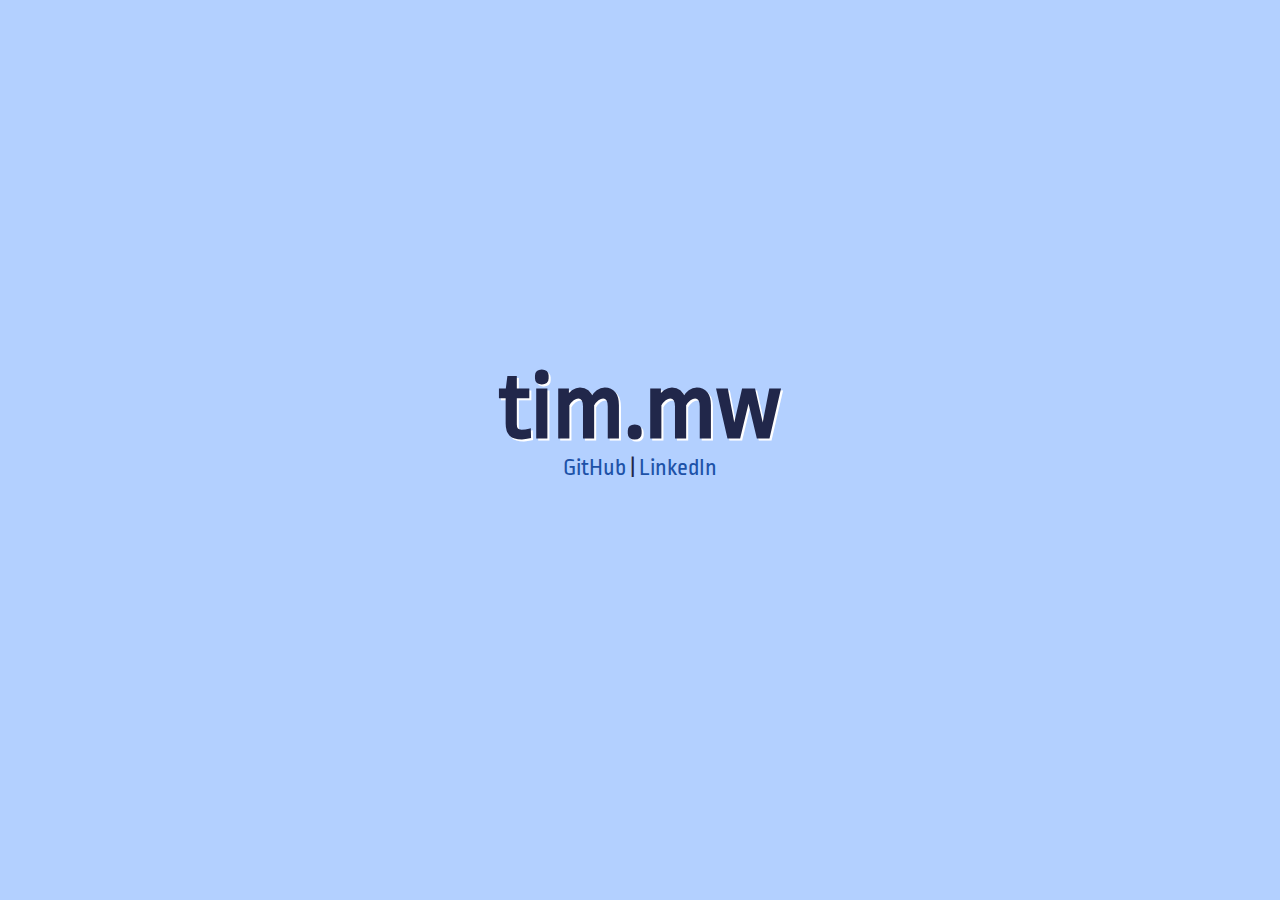
==== index.html @ e5b2e94a "oops" ====
<!DOCTYPE html>
<html>
    <head>
        <title>tim.mw</title>
        <link href='http://fonts.googleapis.com/css?family=Ropa+Sans' rel='stylesheet' type='text/css'>
        <meta charset="UTF-8">
        <meta name="description" content="Tim's personal website">
        <meta name="viewport" content="width=device-width, initial-scale=1">
        <link rel="author" href="https://plus.google.com/105692477993950146183">
        <style>
        
            html, body{
                height:100%;
            }
                
            body{
                margin:0;
                padding:0;
                text-align:center;
                font-family: 'Ropa Sans', sans-serif;
                font-size:24px;
                line-height:36px;
                background: #B3D0FF;
                color: #21274A;
                display:flex;
                flex-direction:column;
                justify-content:center;
                align-items:center;
            }

            h1{
                font-size:4em;
                margin:0;
                padding:0;
                text-shadow:2px 2px white;
            }

            a{
                color:#1D52A8;
                text-decoration:none;
            }

            a:hover{
                color: #FF851B;
            }

            ul{
                list-style: none;      
                padding:0;
            }
            
            li{
                display:inline;
            }
            
        </style>
    </head>
    <body>
        <h1 class="page-header">tim.mw</h1>
        <ul>
            <li><a href="https://github.com/timmw">GitHub</a></li>
            <li> | <a href="https://www.linkedin.com/profile/view?id=172102214">LinkedIn</a></li>
        </ul>
    </body>
</html>
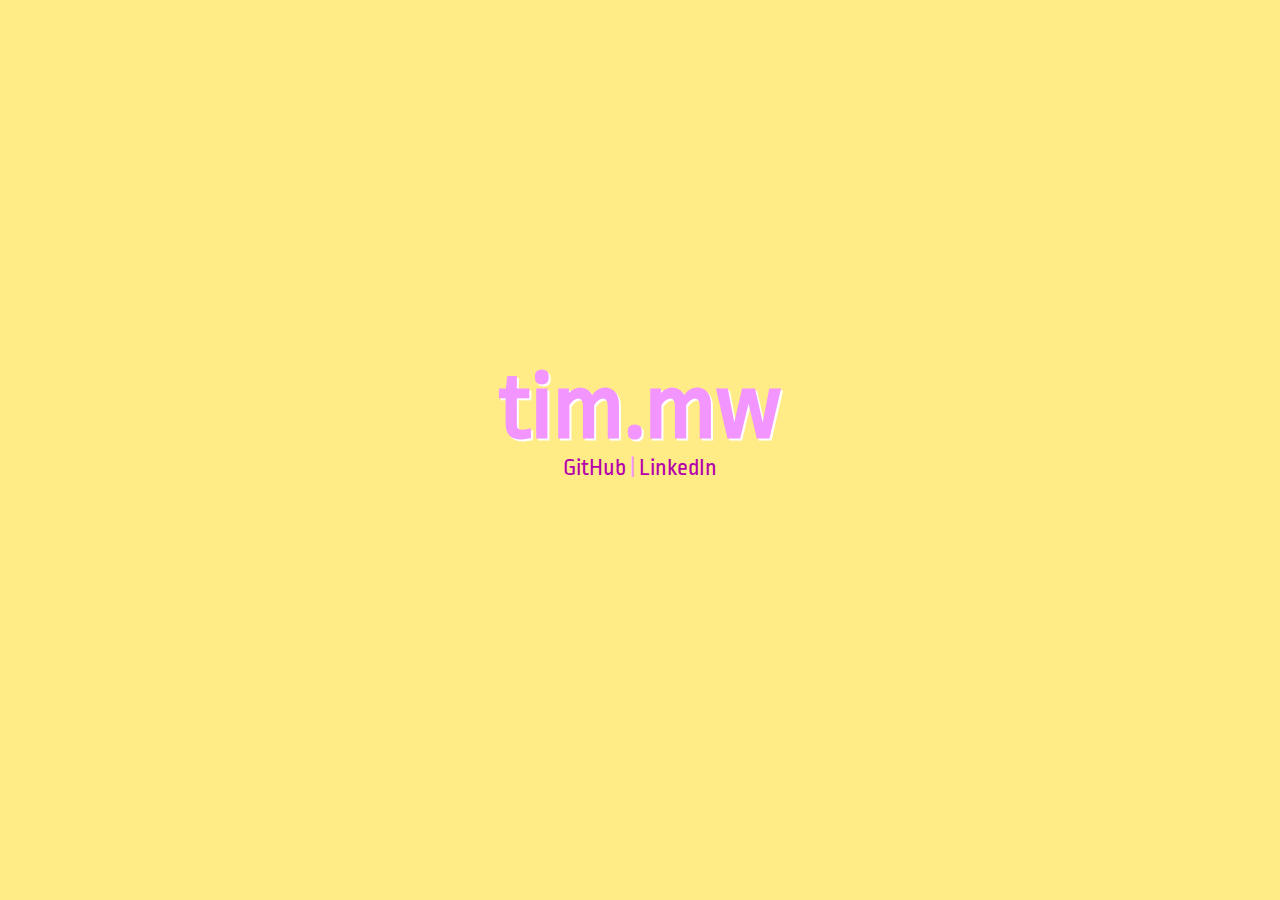
==== commit 92b8af9c: "COLOR" ====
--- a/index.html
+++ b/index.html
@@ -6,6 +6,7 @@
         <meta charset="UTF-8">
         <meta name="description" content="Tim's personal website">
         <meta name="viewport" content="width=device-width, initial-scale=1">
+        <meta name="google-site-verification" content="0iBvy87MrsvyndvTvEtgeOJX5OzJ6CZv2kpYNSLYBs8" />
         <link rel="author" href="https://plus.google.com/105692477993950146183">
         <style>
         
@@ -20,8 +21,8 @@
                 font-family: 'Ropa Sans', sans-serif;
                 font-size:24px;
                 line-height:36px;
-                background: #B3D0FF;
-                color: #21274A;
+                background: #FFEC86;
+                color: #F295FF;
                 display:flex;
                 flex-direction:column;
                 justify-content:center;
@@ -36,12 +37,12 @@
             }
 
             a{
-                color:#1D52A8;
+                color: #B400AD;
                 text-decoration:none;
             }
 
             a:hover{
-                color: #FF851B;
+                color: white;
             }
 
             ul{
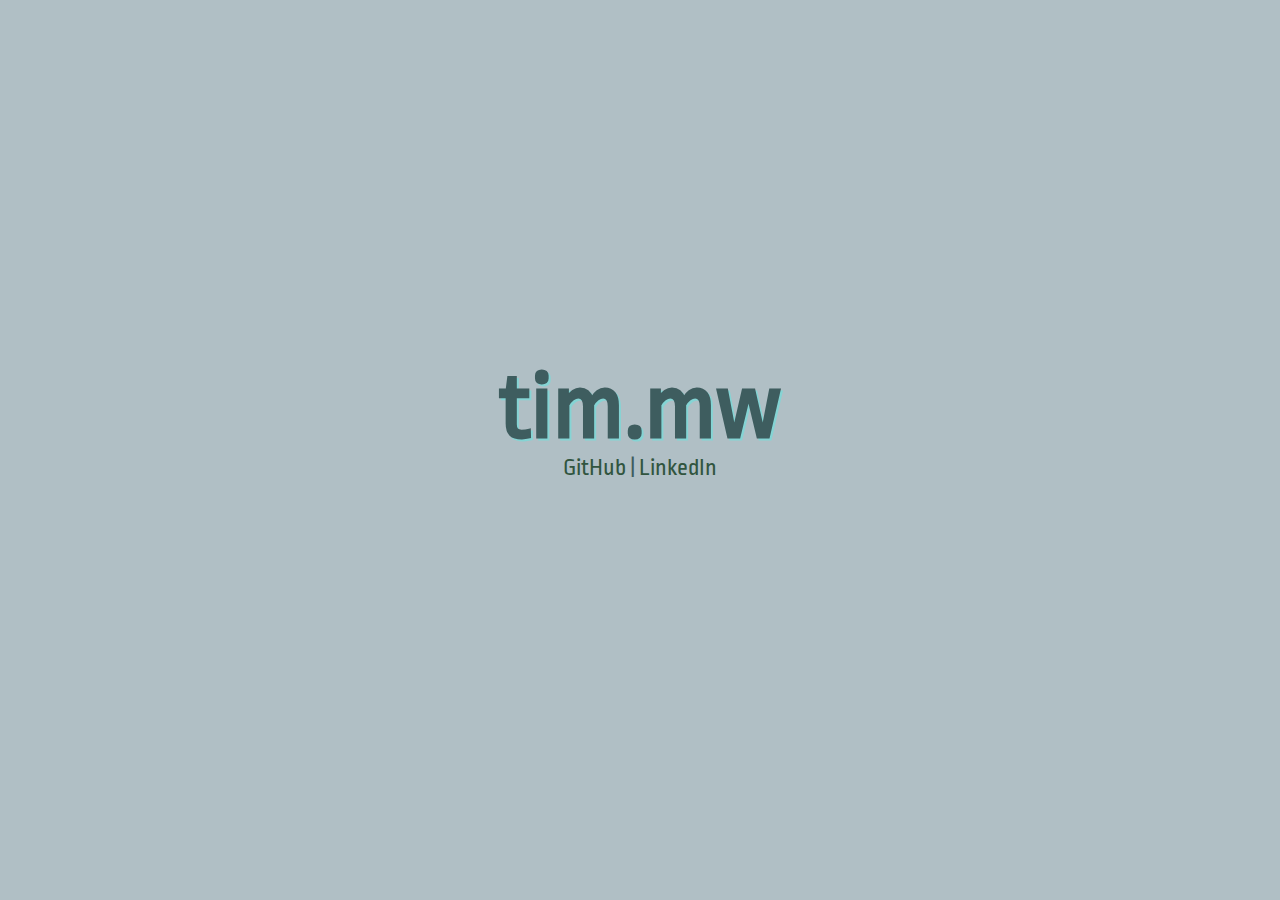
==== commit 11b38565: "COLORS" ====
--- a/index.html
+++ b/index.html
@@ -2,7 +2,7 @@
 <html>
     <head>
         <title>tim.mw</title>
-        <link href='http://fonts.googleapis.com/css?family=Ropa+Sans' rel='stylesheet' type='text/css'>
+        <link href='https://fonts.googleapis.com/css?family=Ropa+Sans' rel='stylesheet' type='text/css'>
         <meta charset="UTF-8">
         <meta name="description" content="Tim's personal website">
         <meta name="viewport" content="width=device-width, initial-scale=1">
@@ -21,8 +21,8 @@
                 font-family: 'Ropa Sans', sans-serif;
                 font-size:24px;
                 line-height:36px;
-                background: #FFEC86;
-                color: #F295FF;
+                background: #B0BFC5;
+                color: #3E5D5F;
                 display:flex;
                 flex-direction:column;
                 justify-content:center;
@@ -33,11 +33,11 @@
                 font-size:4em;
                 margin:0;
                 padding:0;
-                text-shadow:2px 2px white;
+                text-shadow:2px 2px #85D4D4;
             }
 
             a{
-                color: #B400AD;
+                color: #31553F;
                 text-decoration:none;
             }
 
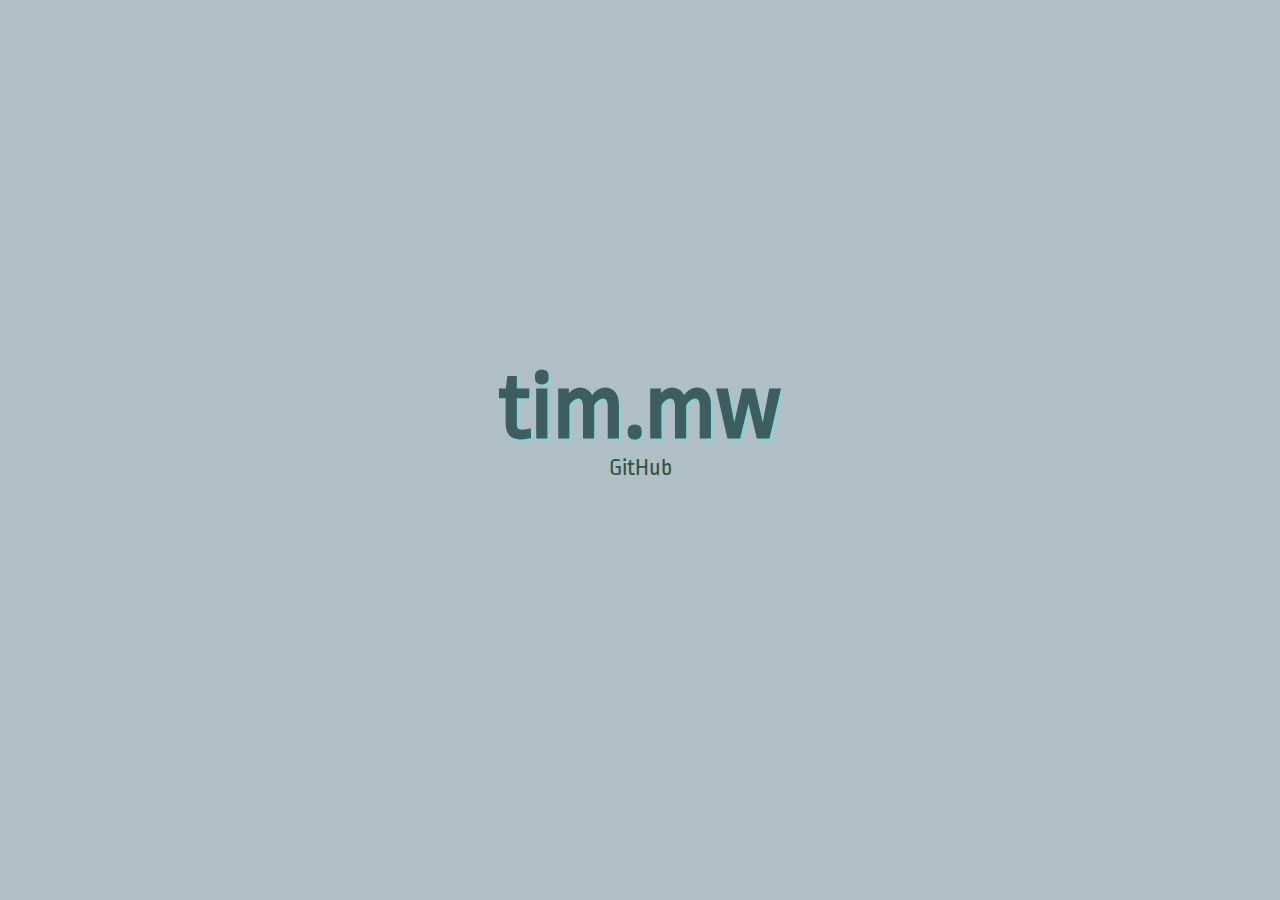
==== commit d101c701: "bye linkedin" ====
--- a/index.html
+++ b/index.html
@@ -60,7 +60,6 @@
         <h1 class="page-header">tim.mw</h1>
         <ul>
             <li><a href="https://github.com/timmw">GitHub</a></li>
-            <li> | <a href="https://www.linkedin.com/profile/view?id=172102214">LinkedIn</a></li>
         </ul>
     </body>
 </html>
